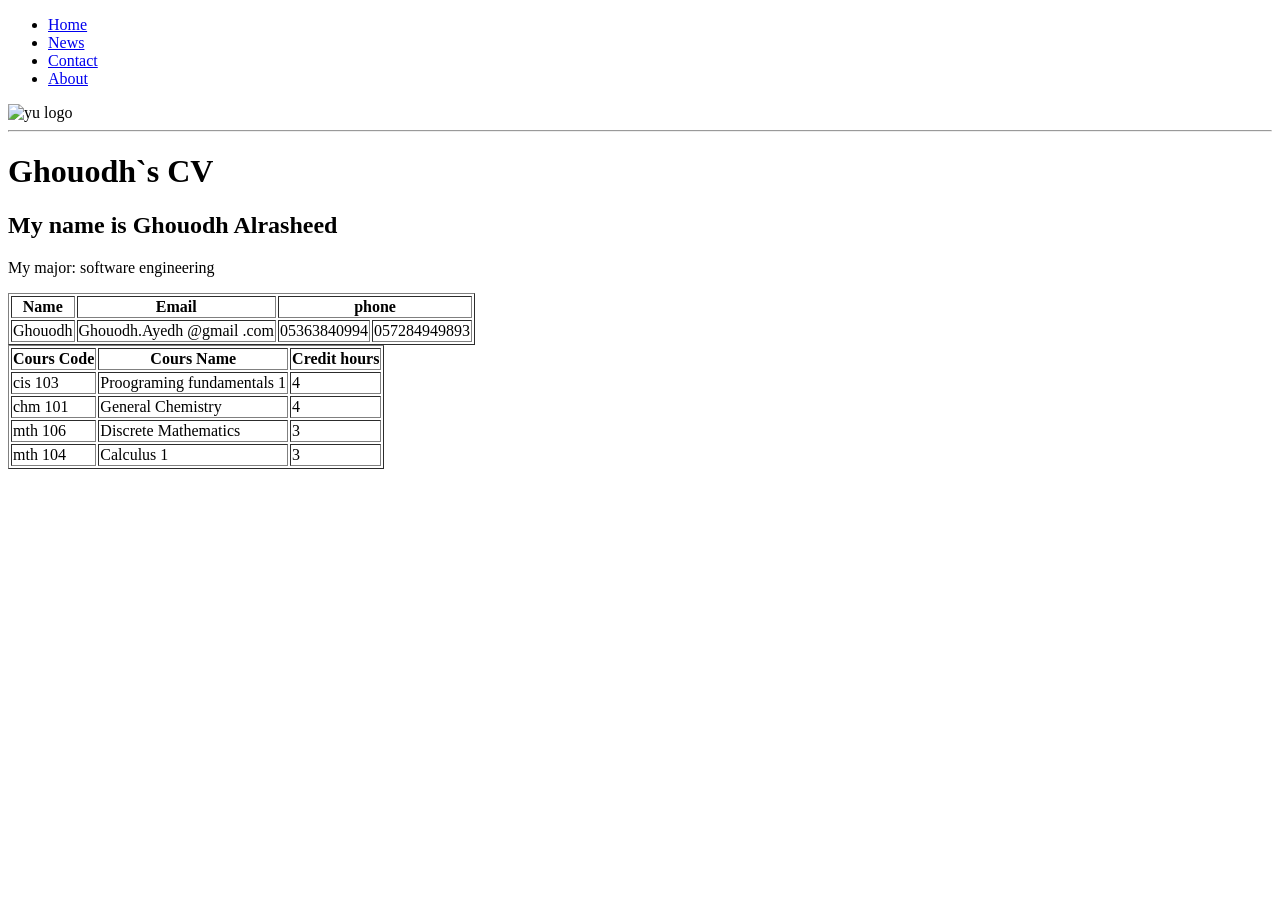
==== AboutMe.html @ c36c32ef "Update AboutMe.html" ====
<!DOCTYPE html>
<html lang="en">
<head>
    <ul>
  <li><a href="home">Home</a></li>
  <li><a href="news">News</a></li>
  <li><a href="contact">Contact</a></li>
  <li><a href="about">About</a></li>
</ul>
    <link rel="stylesheet" href="style.css">
    <meta charset="UTF-8">
   
    <title>Ghouodh`s cv</title>
</head>
<body>
    <img src="yulogo.png" alt="yu logo ">
    <hr>
 <h1>  Ghouodh`s CV </h1>
    <h2> My name is Ghouodh Alrasheed</h2>
    <p>My major: software engineering</p>
        <table border ="1">
 <tr>
    <th> Name </th>
     <th> Email </th>
      <th colspan ="2"> phone  </th>
 </tr>
     <tr>
        <td> Ghouodh </td>
        <td> Ghouodh.Ayedh @gmail .com </td>
        <td> 05363840994</td>
        <td> 057284949893</td>
     </tr>
    </table>
    <table border ="1">
        <tr>
            <th> Cours Code </th>
            <th> Cours Name </th>
            <th> Credit hours </th>
        </tr>
    <tr>
      <td> cis 103 </td>
      <td> Proograming fundamentals 1 </td>
      <td> 4 </td>
     </tr>

      <td> chm 101  </td>
      <td> General Chemistry  </td>
       <td> 4 </td>
<tr>
      <td> mth 106 </td>
    <td> Discrete Mathematics  </td>
     <td> 3 </td>
</tr>
     <tr>

      <td>  mth 104 </td>
      <td>  Calculus 1</td>
      <td> 3  </td>

     </tr>
    </table>

   
    
    
</body>
</html>
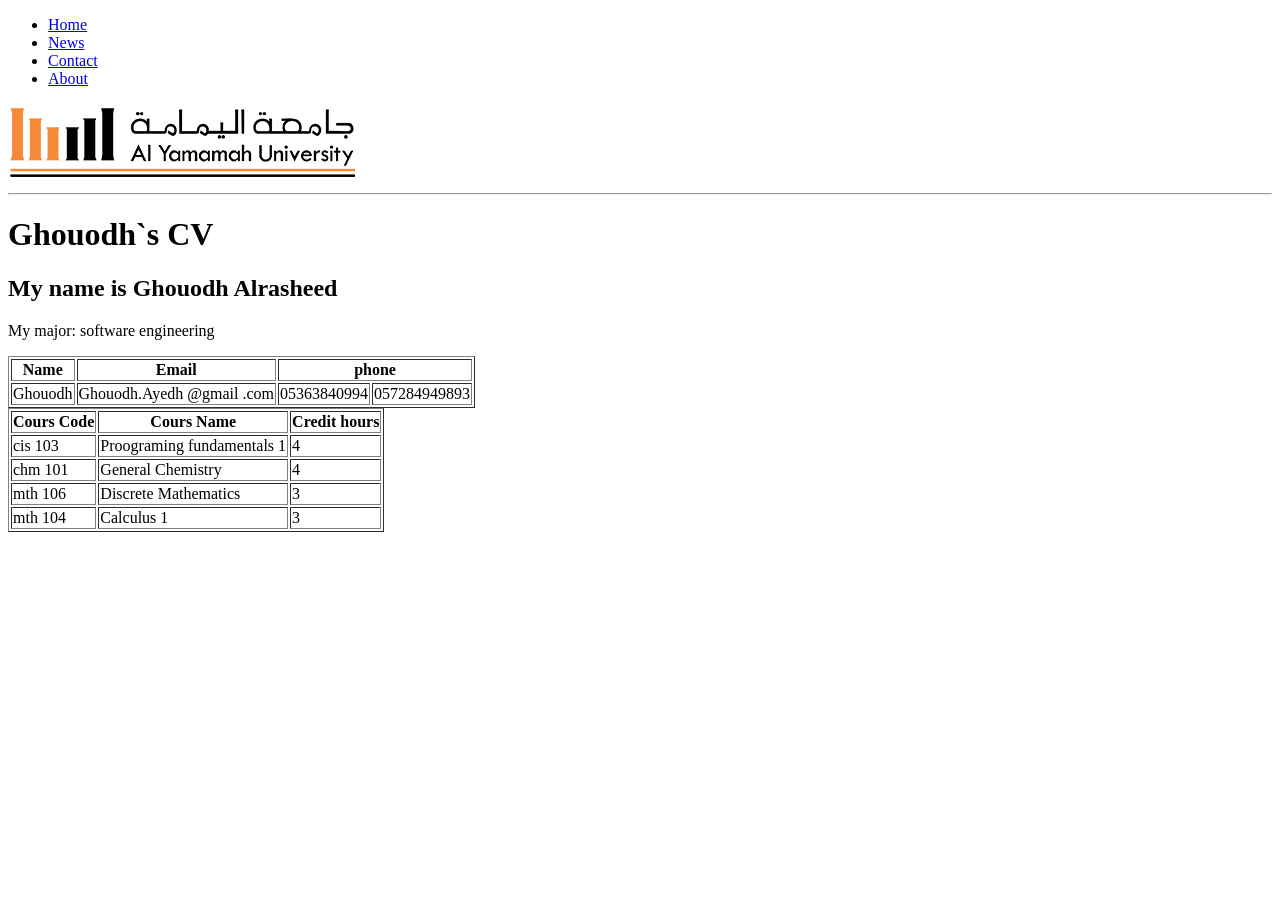
==== commit 46f0700b: "Fix stylesheet link and formatting in AboutMe.html Updated stylesheet link and fixed minor formattin" ====
--- a/AboutMe.html
+++ b/AboutMe.html
@@ -7,7 +7,7 @@
   <li><a href="contact">Contact</a></li>
   <li><a href="about">About</a></li>
 </ul>
-    <link rel="stylesheet" href="style.css">
+    <link rel="stylesheet" href="stylesheet (1).css">
     <meta charset="UTF-8">
    
     <title>Ghouodh`s cv</title>
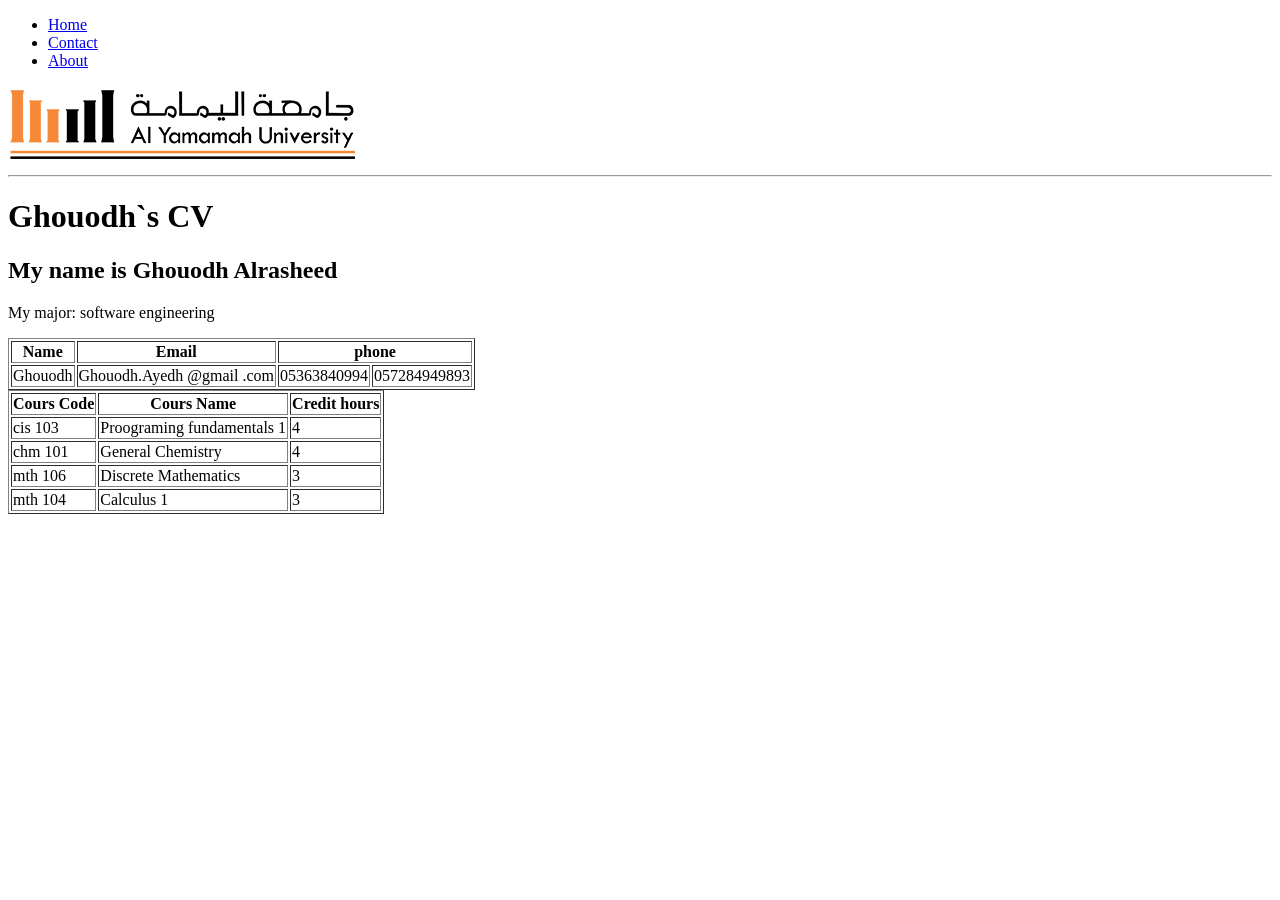
==== commit c6139786: "Update AboutMe.html" ====
--- a/AboutMe.html
+++ b/AboutMe.html
@@ -2,12 +2,11 @@
 <html lang="en">
 <head>
     <ul>
-  <li><a href="home">Home</a></li>
-  <li><a href="news">News</a></li>
-  <li><a href="contact">Contact</a></li>
-  <li><a href="about">About</a></li>
+  <li><a href="index.html">Home</a></li>
+  <li><a href="contactMe.html">Contact</a></li>
+  <li><a href="AboutMe.html">About</a></li>
 </ul>
-    <link rel="stylesheet" href="stylesheet (1).css">
+    <link rel="stylesheet" href="mysheet (1).css">
     <meta charset="UTF-8">
    
     <title>Ghouodh`s cv</title>
--- a/mysheet (1).css
+++ b/mysheet (1).css
@@ -0,0 +1,34 @@
+/* CSS property for header section */
+.header {
+    background-color: white;
+    padding: 15px;
+    text-align: center;
+}
+
+/* CSS property for navigation menu */
+.nav_menu {
+    overflow: hidden;
+    background-color: rgb(252, 139, 0);
+}
+
+.nav_menu a {
+    float: left;
+    font-family: Arial, Helvetica, sans-serif;
+    display: block;
+    color: white;
+    font-weight: bold;
+    text-align: center;
+    padding: 14px 16px;
+    text-decoration: none;
+}
+
+.nav_menu a:hover {
+    background-color: wheat;
+    color: orange;
+}
+
+.footer {
+    background-color: white;
+    padding: 15px;
+    text-align: center;
+}
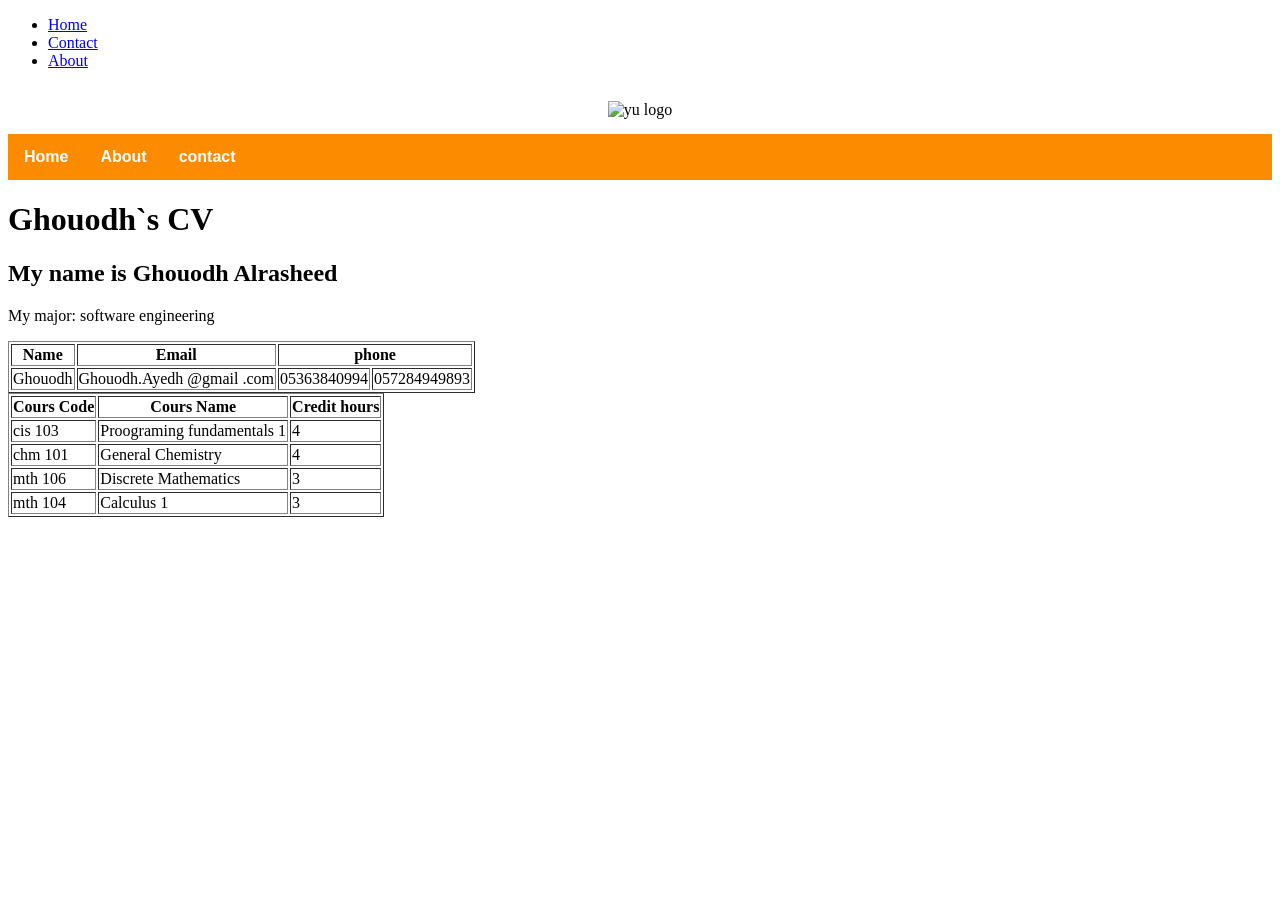
==== commit 7482d6e1: "Update AboutMe.html" ====
--- a/AboutMe.html
+++ b/AboutMe.html
@@ -12,8 +12,17 @@
     <title>Ghouodh`s cv</title>
 </head>
 <body>
-    <img src="yulogo.png" alt="yu logo ">
-    <hr>
+    <div class = "header">
+    <img src="=yulogo.png" alt="yu logo ">    </div>
+
+
+    <div class="nav_menu">
+  
+    <a class="active" href="index.html">Home</a>
+    <a href="GA (1) (2).html">About</a>
+    <a href="contactMe.html">contact</a>
+  
+</div>
  <h1>  Ghouodh`s CV </h1>
     <h2> My name is Ghouodh Alrasheed</h2>
     <p>My major: software engineering</p>
--- a/mysheet (1).css
+++ b/mysheet (1).css
@@ -5,7 +5,6 @@
     text-align: center;
 }
 
-/* CSS property for navigation menu */
 .nav_menu {
     overflow: hidden;
     background-color: rgb(252, 139, 0);
@@ -31,4 +30,4 @@
     background-color: white;
     padding: 15px;
     text-align: center;
-}+}
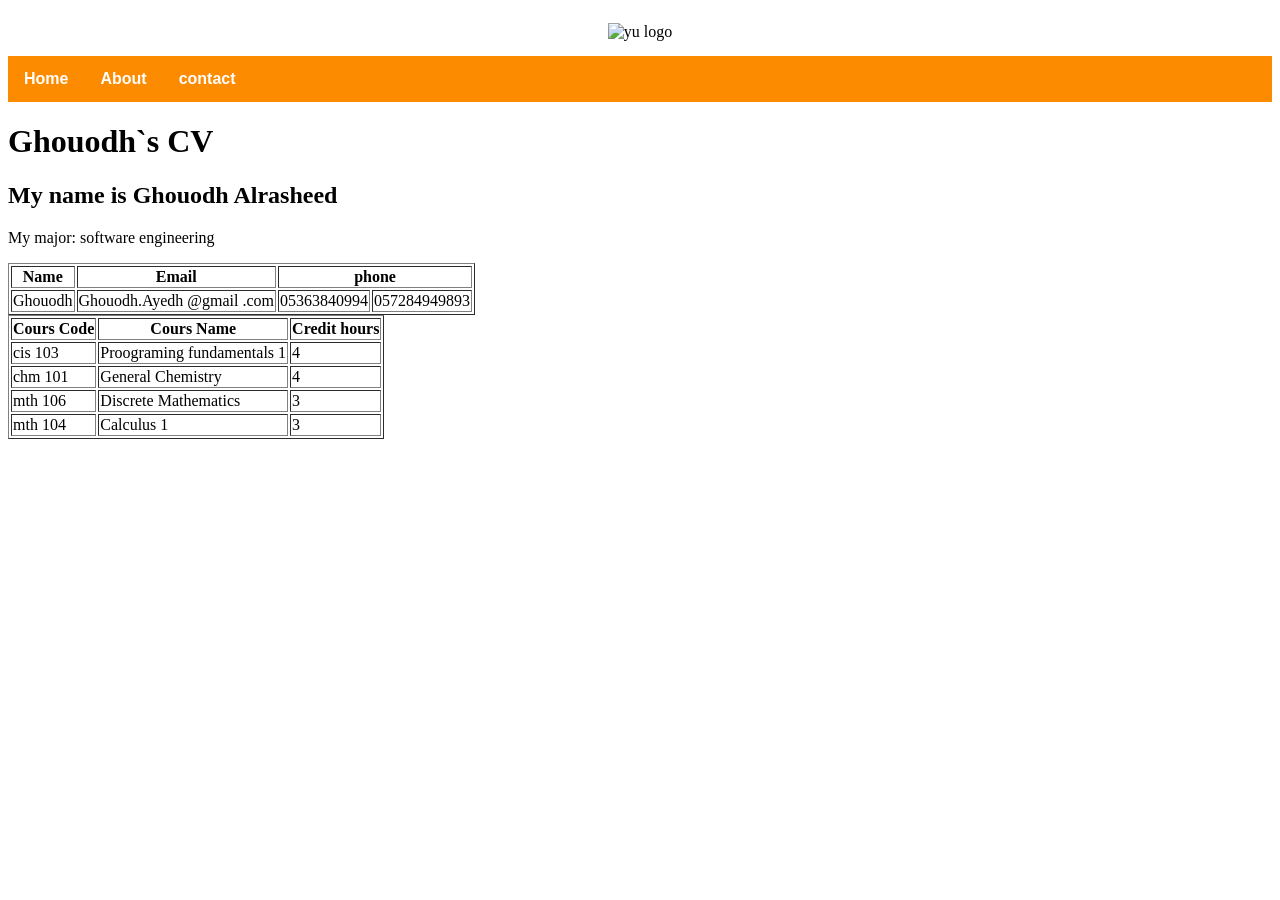
==== commit 322bdd7e: "Update AboutMe.html" ====
--- a/AboutMe.html
+++ b/AboutMe.html
@@ -1,11 +1,6 @@
 <!DOCTYPE html>
 <html lang="en">
 <head>
-    <ul>
-  <li><a href="index.html">Home</a></li>
-  <li><a href="contactMe.html">Contact</a></li>
-  <li><a href="AboutMe.html">About</a></li>
-</ul>
     <link rel="stylesheet" href="mysheet (1).css">
     <meta charset="UTF-8">
    
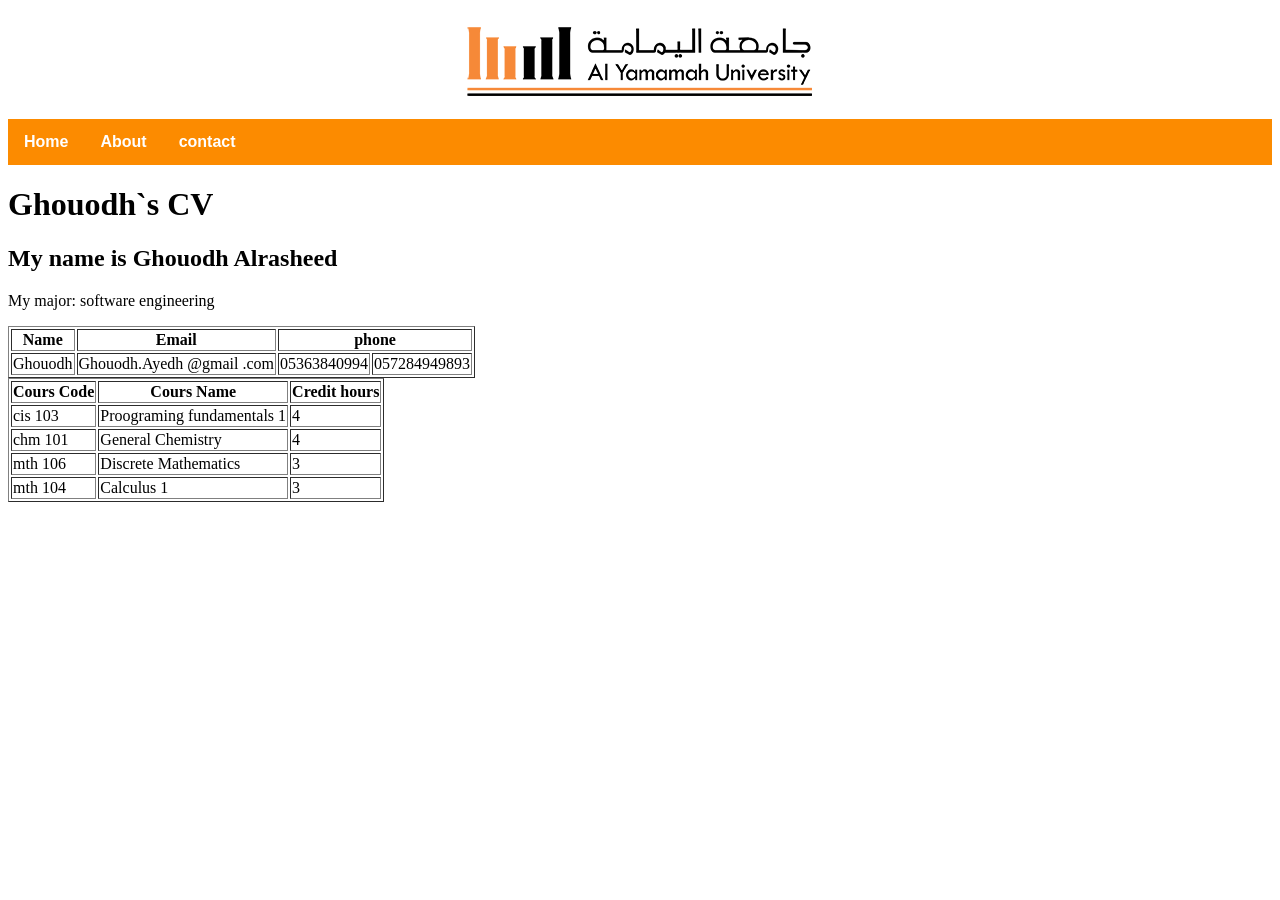
==== commit 6ec326c0: "Update AboutMe.html" ====
--- a/AboutMe.html
+++ b/AboutMe.html
@@ -8,7 +8,7 @@
 </head>
 <body>
     <div class = "header">
-    <img src="=yulogo.png" alt="yu logo ">    </div>
+    <img src="yulogo.png" alt="yu logo ">    </div>
 
 
     <div class="nav_menu">
